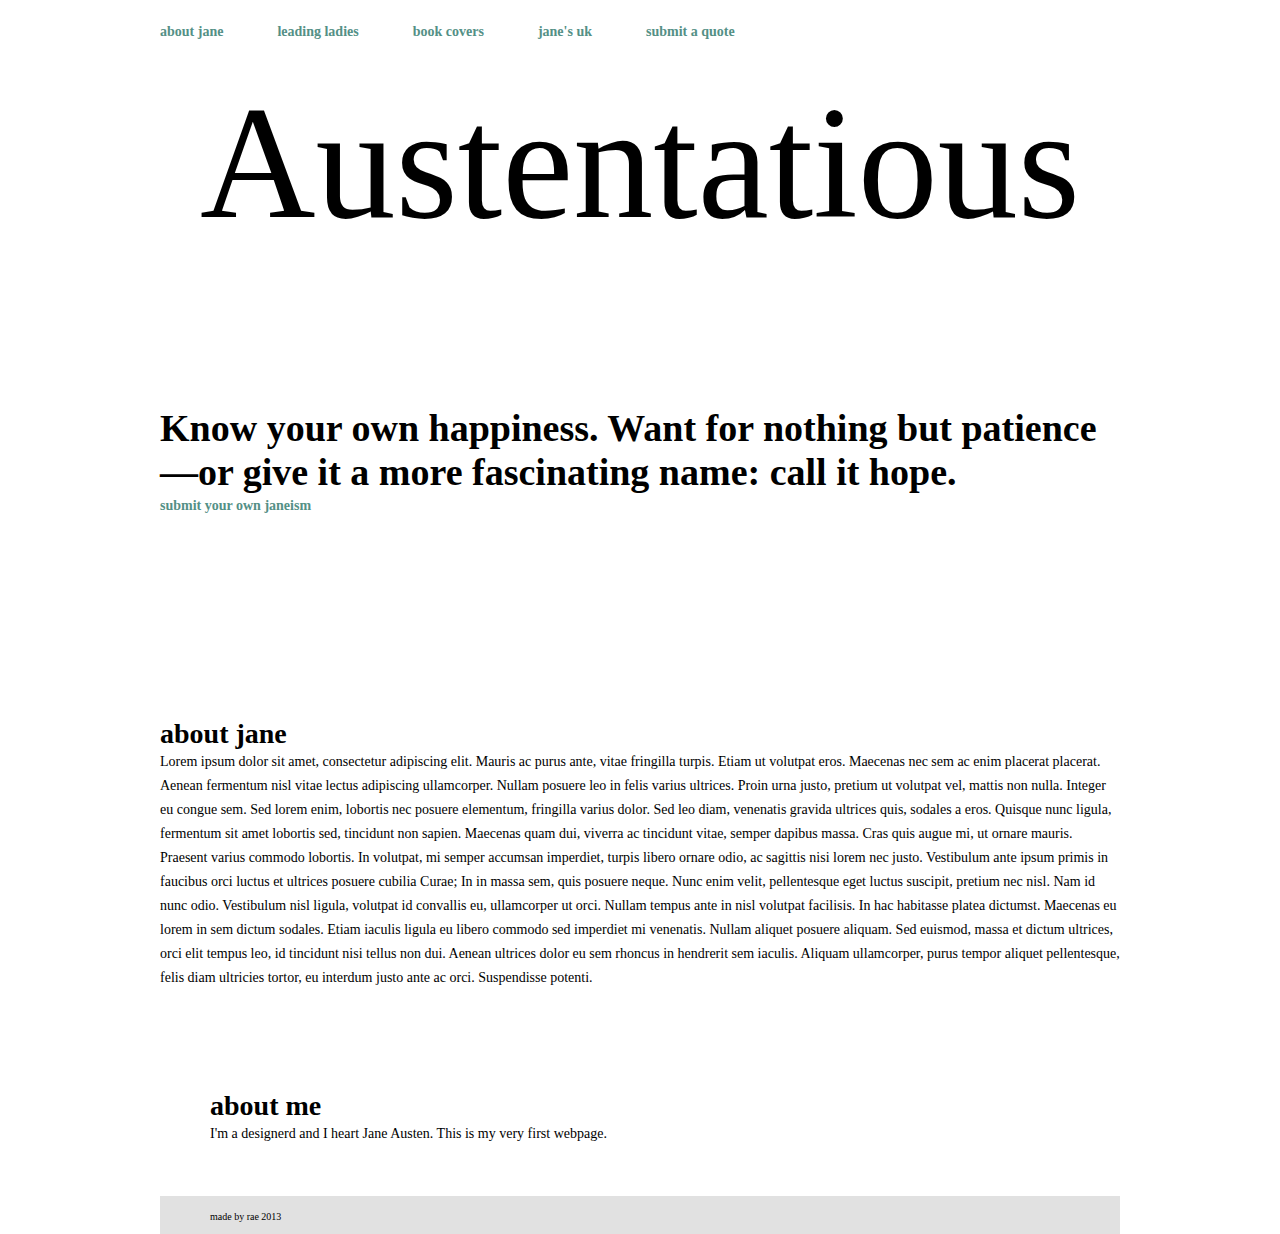
==== index.html @ df969749 "week one: working website" ====
<!DOCTYPE html>
<html lang="en">
  
  <head>
    <meta charset="utf-8" />
    <title>Jane Austen</title>
    <link href="css/main.css" type="text/css"
    rel="stylesheet"/>
    
    <script src="http://use.edgefonts.net/merriweather:n3,n4,n7,n9.js">
    </script>
    
    <script
    src="http://use.edgefonts.net/rouge-script:n4.js"> </script>
    
  </head>
  <style>
    .clearfix:before,
    .clearfix:after {
      content: "";
      display: table;
    }
    
    .clearfix:after {
      clear: both;
    } 
    
  </style>
  
  <body>
    
    <section class="wrapper">
      
      <nav>
        
        <li><a href="#about_jane">about jane</a></li>
        <li><a href="leading_ladies.html">leading ladies</a></li>
        <li><a href="book_covers.html">book covers</a></li>
        <li><a href="map.html">jane's uk</a></li>
        <li><a href="quote_submission.html">submit a quote</a></li>
        
      </nav>
      
      <header class="main">
        
        
        <h1>Austentatious</h1>
        
      </header>
      
      <a name="quote"></a><section class="quote">
      <h3>Know your own happiness. Want for nothing but patience&mdash;or give it a more fascinating name: call it hope.</h3>
      <p><a href="quote_submission.html">submit your own janeism</a></p>
      </section>
      
      
      <a name="about_jane"></a><section class="about_jane">
      <h4>about jane</h4>
      <p> Lorem ipsum dolor sit amet, consectetur adipiscing elit. Mauris ac purus ante, vitae fringilla turpis. Etiam ut volutpat eros. Maecenas nec sem ac enim placerat placerat. Aenean fermentum nisl vitae lectus adipiscing ullamcorper. Nullam posuere leo in felis varius ultrices. Proin urna justo, pretium ut volutpat vel, mattis non nulla. Integer eu congue sem. Sed lorem enim, lobortis nec posuere elementum, fringilla varius dolor. Sed leo diam, venenatis gravida ultrices quis, sodales a eros. Quisque nunc ligula, fermentum sit amet lobortis sed, tincidunt non sapien. Maecenas quam dui, viverra ac tincidunt vitae, semper dapibus massa. Cras quis augue mi, ut ornare mauris.</p>
      
      <p>Praesent varius commodo lobortis. In volutpat, mi semper accumsan imperdiet, turpis libero ornare odio, ac sagittis nisi lorem nec justo. Vestibulum ante ipsum primis in faucibus orci luctus et ultrices posuere cubilia Curae; In in massa sem, quis posuere neque. Nunc enim velit, pellentesque eget luctus suscipit, pretium nec nisl. Nam id nunc odio. Vestibulum nisl ligula, volutpat id convallis eu, ullamcorper ut orci. Nullam tempus ante in nisl volutpat facilisis. In hac habitasse platea dictumst. Maecenas eu lorem in sem dictum sodales. Etiam iaculis ligula eu libero commodo sed imperdiet mi venenatis. Nullam aliquet posuere aliquam. Sed euismod, massa et dictum ultrices, orci elit tempus leo, id tincidunt nisi tellus non dui. Aenean ultrices dolor eu sem rhoncus in hendrerit sem iaculis. Aliquam ullamcorper, purus tempor aliquet pellentesque, felis diam ultricies tortor, eu interdum justo ante ac orci. Suspendisse potenti.</p>
      
      
      </section>
      
      
      
      
      
      <section class="about_me">
        <h4>about me</h4>
        <p>I'm a designerd and I heart Jane Austen. This is my very first webpage.</p>
      </section>
      
      
      
      <footer>
        <small> made by rae 2013 </small>
        
      </footer>
      
      
    </section>
    
  </body>
  
</html>
---- css/main.css ----
/* Color Palette

Dried Chamomile (yellow brown)
#D0BB7A
208,187,122

Araucana Teal
#7BBDA1
123,189,161

Awning
#709E84
112,158,132

Rainforest
#549086
84,144,134

Persimmon Red
#E2836D
226,131,109

*/

* {
  margin: 0;
  padding: 0;
}

.wrapper {
  margin: 0 auto;
  width: 960px;
}

h1 {
  font-family: rouge-script;
  font-weight: 500;
  font-size: 160px;
}



h2, h3, h4, p, nav, small, form {
  font-family: merriweather;
}


h2 {
  font-weight: 500;
  font-size: 80px;
  
}

h3 {
  font-size: 38px;
  font-weight: 700;
}

h4 {
  font-size: 28px;
  font-weight: 700;
}

p {
  font-size: 14px;
  font-weight: 300;
  line-height: 24px;
}

small {
  font-size: 10px;
  font-weight: 300;
}



a:link {
  color: #549086;
  font-size: 14px;
  font-weight: 700;
  text-decoration: none;
}

a:visited {
  color: #549086;
}

a:hover {
  color: #E2836D;
}

nav {
  padding-top: 20px;

}
nav li {
  
  font-size: 18px;
  font-weight: 300;
  text-decoration: none;
  display: inline;
  list-style-type: none;
  padding-right: 50px;
}

header {
  padding-top: 30px;
  text-align: center;
  padding-bottom: 20px;

}

.main {
    padding-bottom: 150px;
}
  


footer {
  padding-top: 10px;
  padding-bottom: 10px;
  background-color: #D0BB7A;
}


.quote {
  padding-bottom: 200px;
  margin-left: auto;
  margin-right: auto;
}

.about_jane {
  padding-bottom: 50px;
}

.book {
  padding-left: 50px;
  padding-bottom: 100px;
  float: left;

}

.cover {
  background-color: rgba(225, 225, 225, 1);
  width: 300px;
  height: 400px;
  float: left;
  margin: 0 20px 0 0;
}

footer {
  background: rgba(225,225,225,1);
  padding-left: 50px;
}

.lady {
  padding-left: 50px;
  padding-bottom: 100px;
  text-align: center;
  
}

.lady_portrait {
  background-color: rgba(225, 225, 225, 1);
  width: 300px;
  height: 300px;
  -webkit-border-radius: 150px;
  -moz-border-radius: 150px;
  border-radius: 150px;
  display: block;
  margin-left: auto;
  margin-right: auto;
  box-sizing: border-box;
}



.lady p {
  
  display: block;
  margin-left: auto;
  margin-right: auto;
  width: 500px;

}

.mapImg img {
  width: 100%;
}


.about_me {
  //background: rgba(225, 225, 225, 1);
  padding: 50px;
}


input {
  margin: 10px 0px 10px 0px;
  font-family: Helvetica;
  line-height: 1.4;
  display: inline-block;
  width: 490px;
  padding: 5px;    
  border: none;
  box-sizing: border-box;
}

.quote_form {
  margin: 10px;
  width: 500px;
  background-color: #f1f1f1;
  padding: 10px;
}

.quote_form .comment_box input {
line-height: 200px;
}


label {
  display: block;
}

.quote_form input[type="button"]
{
  font-family: merriweather;
  font-weight: 500;
  font-size: 14px;
  border: none;
  line-height: 2;
  background-color: #549086;
  color: #fff;
}
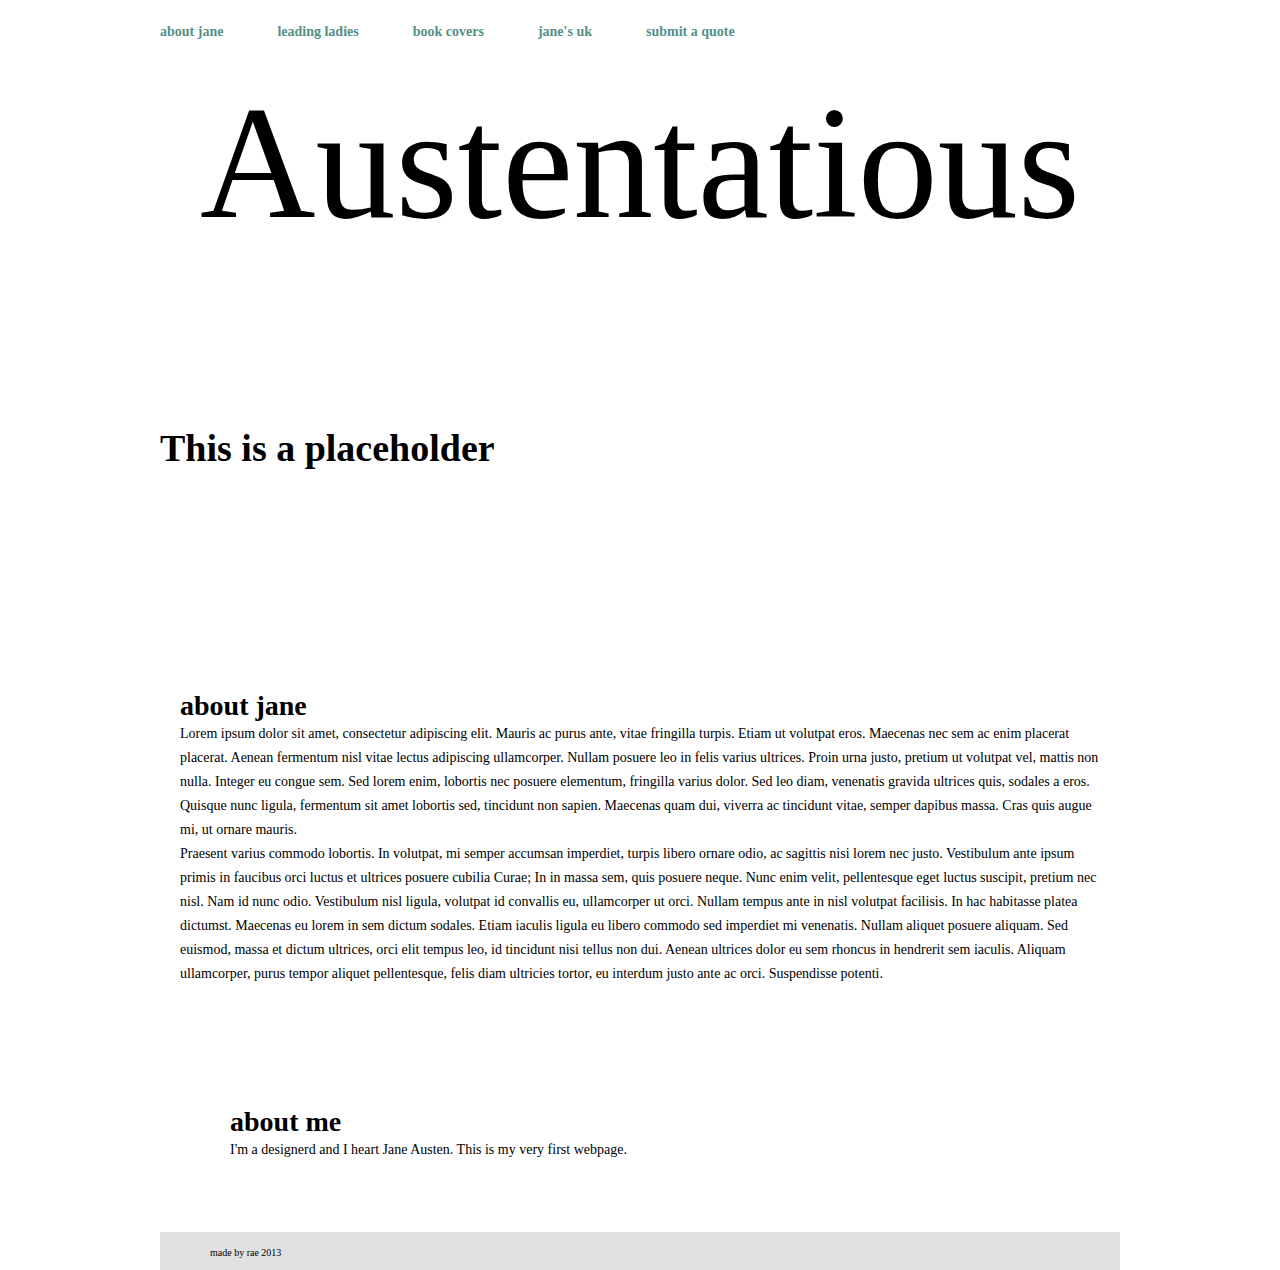
==== commit 2f4a6499: "working js with quote database" ====
--- a/index.html
+++ b/index.html
@@ -6,12 +6,16 @@
     <title>Jane Austen</title>
     <link href="css/main.css" type="text/css"
     rel="stylesheet"/>
+
+    <link rel="stylesheet" href="css/test.css">
     
     <script src="http://use.edgefonts.net/merriweather:n3,n4,n7,n9.js">
     </script>
     
     <script
     src="http://use.edgefonts.net/rouge-script:n4.js"> </script>
+      
+    
     
   </head>
   <style>
@@ -48,11 +52,8 @@
         
       </header>
       
-      <a name="quote"></a><section class="quote">
-      <h3>Know your own happiness. Want for nothing but patience&mdash;or give it a more fascinating name: call it hope.</h3>
-      <p><a href="quote_submission.html">submit your own janeism</a></p>
-      </section>
-      
+         <section id="quote"></section>
+    
       
       <a name="about_jane"></a><section class="about_jane">
       <h4>about jane</h4>
@@ -81,6 +82,9 @@
       
       
     </section>
+
+       <script src="js/vendor/jquery-1.9.1.min.js"></script>
+    <script src="js/main.js"></script>
     
   </body>
   
--- a/css/main.css
+++ b/css/main.css
@@ -123,7 +123,7 @@
 }
 
 
-.quote {
+#quote {
   padding-bottom: 200px;
   margin-left: auto;
   margin-right: auto;
--- a/css/test.css
+++ b/css/test.css
@@ -0,0 +1,178 @@
+/* ==========================================================================
+   Author's custom styles
+   ========================================================================== */
+
+section {
+  margin: 20px;
+}
+
+#twitterResults div {
+  background-color: #f1f1f1;
+  padding: 5px;
+  width: 50%;
+
+  -webkit-border-radius: 6px;
+  -moz-border-radius: 6px;
+  border-radius: 6px;
+
+  -webkit-box-shadow: 2px 2px 6px #888;
+  -moz-box-shadow: 2px 2px 6px #888;
+  box-shadow: 2px 2px 6px #888;
+}
+
+/* add vertical spacing between items */
+#twitterResults div + div {
+  margin-top: 10px;
+}
+
+div > p {
+  float: left;
+  width: 85%;
+  margin: 0 0 0 10px;
+  color: #51c8de;
+  font-size: 0.8em;
+}
+
+div > img {
+  float: left;
+}
+
+
+/* ==========================================================================
+   EXAMPLE Media Queries for Responsive Design.
+   Theses examples override the primary ('mobile first') styles.
+   Modify as content requires.
+   ========================================================================== */
+
+@media only screen and (max-width: 599px) {
+
+}
+
+@media only screen and (min-device-width: 600px) {
+
+
+}
+
+@media only screen and (-webkit-min-device-pixel-ratio: 1.5),
+       only screen and (min-resolution: 144dpi) {
+    /* Style adjustments for viewports that meet the condition */
+}
+
+
+/* ==========================================================================
+   Helper classes
+   ========================================================================== */
+
+/* Prevent callout */
+
+.nocallout {
+    -webkit-touch-callout: none;
+}
+
+.pressed {
+    background-color: rgba(0, 0, 0, 0.7);
+}
+
+/* A hack for HTML5 contenteditable attribute on mobile */
+
+textarea[contenteditable] {
+    -webkit-appearance: none;
+}
+
+/* A workaround for S60 3.x and 5.0 devices which do not animated gif images if
+   they have been set as display: none */
+
+.gifhidden {
+    position: absolute;
+    left: -100%;
+}
+
+/*
+ * Image replacement
+ */
+
+.ir {
+    background-color: transparent;
+    background-repeat: no-repeat;
+    border: 0;
+    direction: ltr;
+    display: block;
+    overflow: hidden;
+    text-align: left;
+    text-indent: -999em;
+}
+
+.ir br {
+    display: none;
+}
+
+/*
+ * Hide from both screenreaders and browsers: h5bp.com/u
+ */
+
+.hidden {
+    display: none !important;
+    visibility: hidden;
+}
+
+/*
+ * Hide only visually, but have it available for screenreaders: h5bp.com/v
+ */
+
+.visuallyhidden {
+    border: 0;
+    clip: rect(0 0 0 0);
+    height: 1px;
+    margin: -1px;
+    overflow: hidden;
+    padding: 0;
+    position: absolute;
+    width: 1px;
+}
+
+/*
+ * Extends the .visuallyhidden class to allow the element to be focusable
+ * when navigated to via the keyboard: h5bp.com/p
+ */
+
+.visuallyhidden.focusable:active,
+.visuallyhidden.focusable:focus {
+    clip: auto;
+    height: auto;
+    margin: 0;
+    overflow: visible;
+    position: static;
+    width: auto;
+}
+
+/*
+ * Hide visually and from screenreaders, but maintain layout
+ */
+
+.invisible {
+    visibility: hidden;
+}
+
+/**
+ * Clearfix helper
+ * Used to contain floats: h5bp.com/q
+ */
+
+.clearfix:before,
+.clearfix:after {
+    content: "";
+    display: table;
+}
+
+.clearfix:after {
+    clear: both;
+}
+
+/*
+ * For IE 6/7 only
+ * Include this rule to trigger hasLayout and contain floats.
+ */
+
+.clearfix {
+    *zoom: 1;
+}
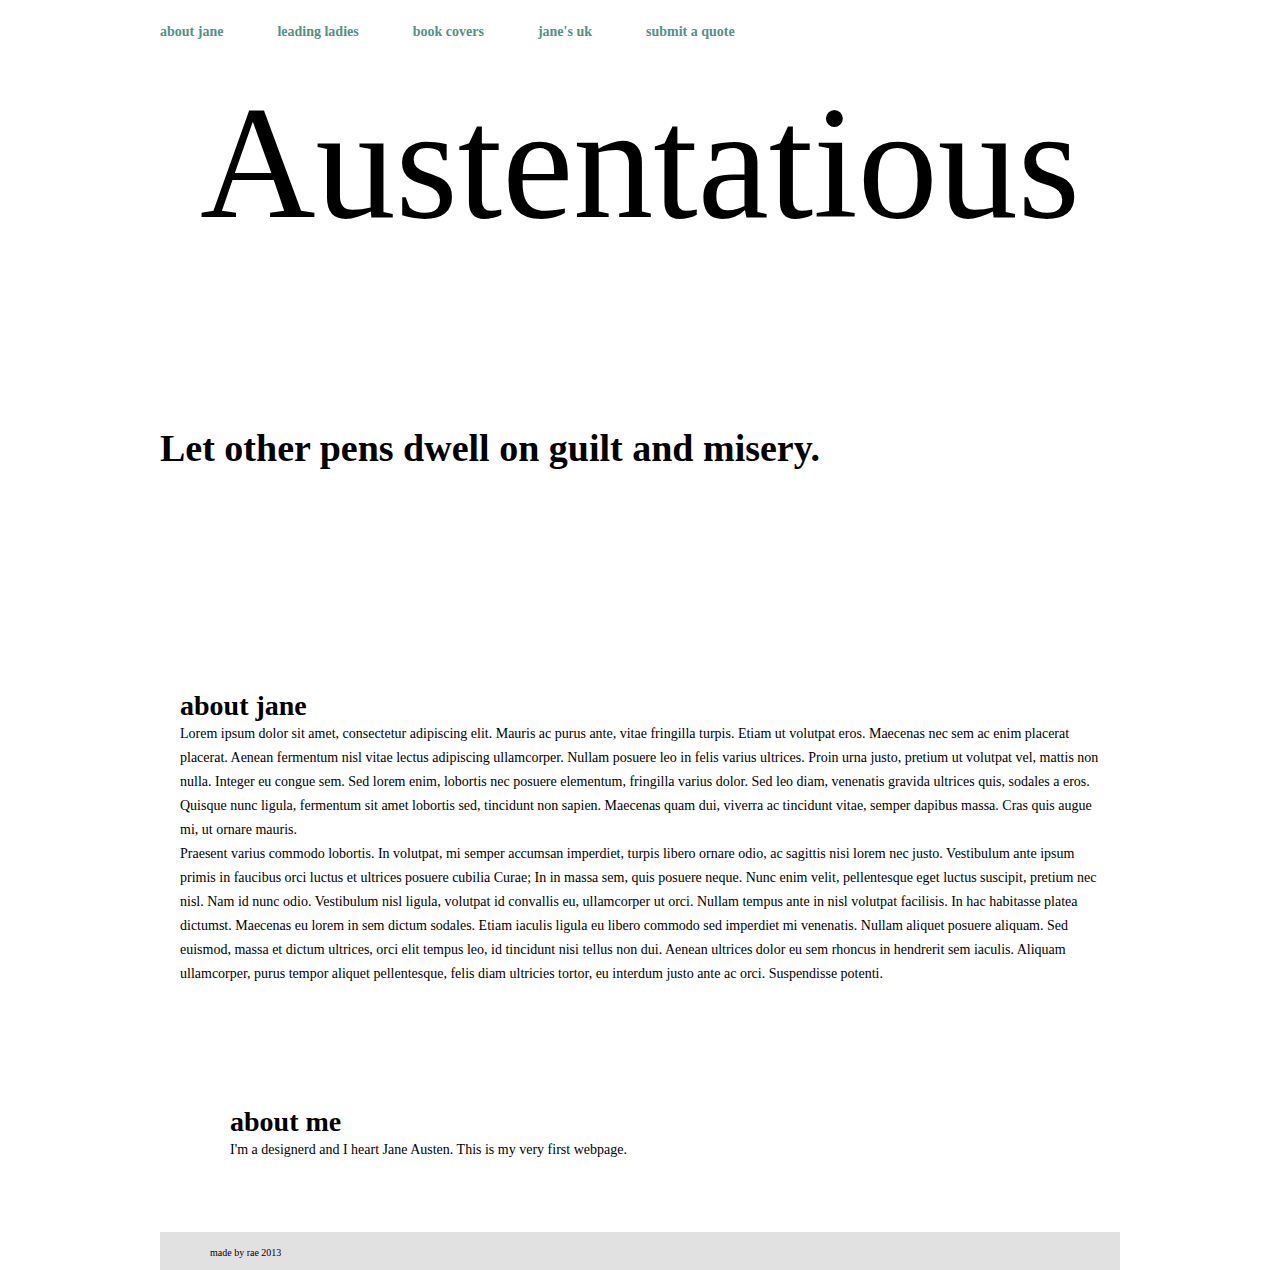
==== commit e012fac2: "latest version with cleaned up html/css" ====
--- a/index.html
+++ b/index.html
@@ -14,20 +14,9 @@
     
     <script
     src="http://use.edgefonts.net/rouge-script:n4.js"> </script>
-      
-    
     
   </head>
   <style>
-    .clearfix:before,
-    .clearfix:after {
-      content: "";
-      display: table;
-    }
-    
-    .clearfix:after {
-      clear: both;
-    } 
     
   </style>
   
@@ -36,17 +25,20 @@
     <section class="wrapper">
       
       <nav>
+
+        <ul>
         
         <li><a href="#about_jane">about jane</a></li>
         <li><a href="leading_ladies.html">leading ladies</a></li>
         <li><a href="book_covers.html">book covers</a></li>
         <li><a href="map.html">jane's uk</a></li>
         <li><a href="quote_submission.html">submit a quote</a></li>
+
+      </ul>
         
       </nav>
       
       <header class="main">
-        
         
         <h1>Austentatious</h1>
         
@@ -55,7 +47,9 @@
          <section id="quote"></section>
     
       
-      <a name="about_jane"></a><section class="about_jane">
+      <a name="about_jane"></a>
+
+      <section class="about_jane">
       <h4>about jane</h4>
       <p> Lorem ipsum dolor sit amet, consectetur adipiscing elit. Mauris ac purus ante, vitae fringilla turpis. Etiam ut volutpat eros. Maecenas nec sem ac enim placerat placerat. Aenean fermentum nisl vitae lectus adipiscing ullamcorper. Nullam posuere leo in felis varius ultrices. Proin urna justo, pretium ut volutpat vel, mattis non nulla. Integer eu congue sem. Sed lorem enim, lobortis nec posuere elementum, fringilla varius dolor. Sed leo diam, venenatis gravida ultrices quis, sodales a eros. Quisque nunc ligula, fermentum sit amet lobortis sed, tincidunt non sapien. Maecenas quam dui, viverra ac tincidunt vitae, semper dapibus massa. Cras quis augue mi, ut ornare mauris.</p>
       
--- a/css/main.css
+++ b/css/main.css
@@ -37,8 +37,6 @@
   font-weight: 500;
   font-size: 160px;
 }
-
-
 
 h2, h3, h4, p, nav, small, form {
   font-family: merriweather;
@@ -123,10 +121,14 @@
 }
 
 
-#quote {
+.wrapper #quote {
   padding-bottom: 200px;
   margin-left: auto;
   margin-right: auto;
+}
+
+.wrapper #quote:click {
+  color: #E2836D;
 }
 
 .about_jane {
